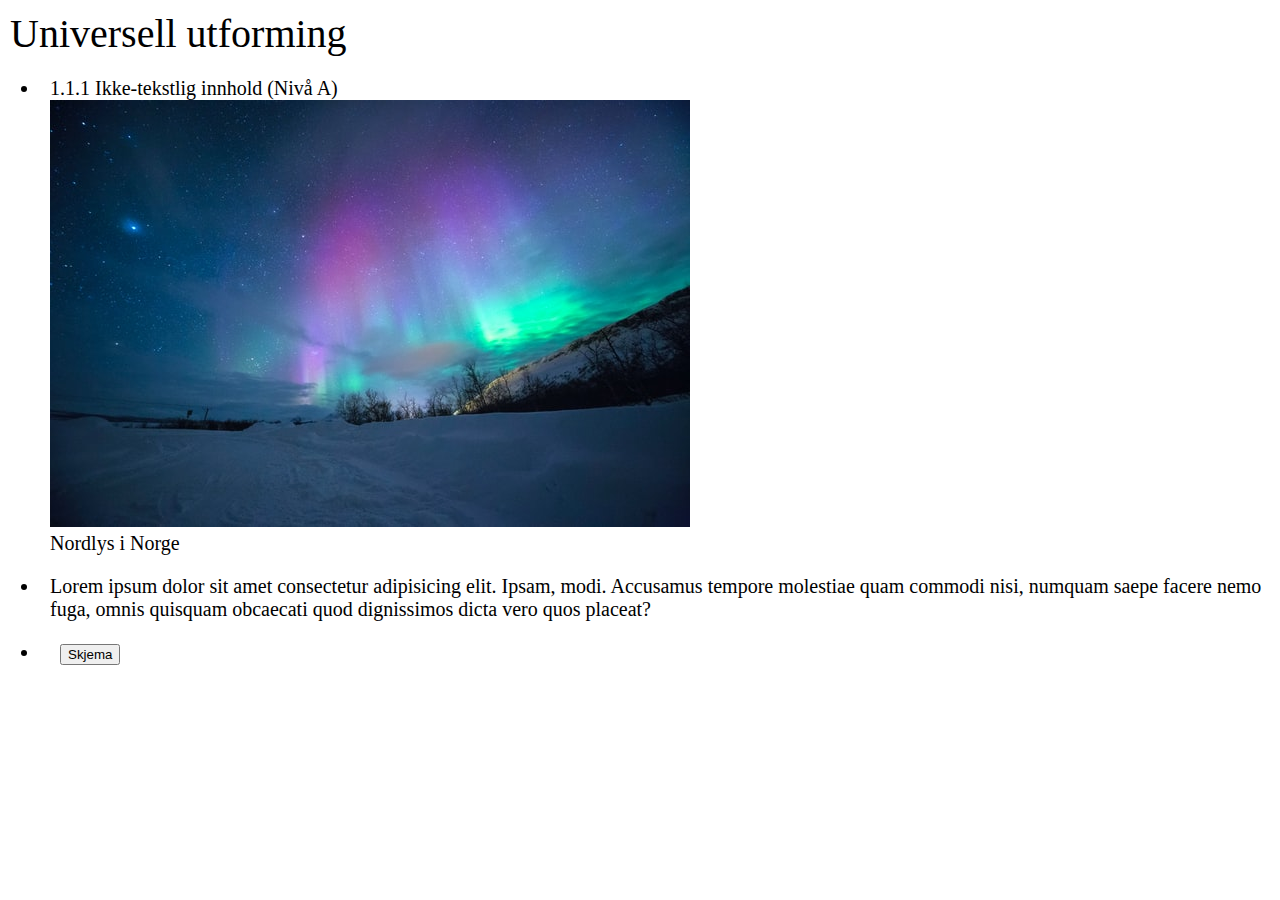
==== index.html @ d8d8387d "Add Forms and styles" ====
<!DOCTYPE html>
<html lang="no">
<head>
  <meta charset="UTF-8" />
  <meta http-equiv="X-UA-Compatible" content="IE=edge" />
  <meta name="viewport" content="width=device-width, initial-scale=1.0" />
  <title>Universell utforming krav</title>
  <link rel="stylesheet" href="css/reset.css" />
  <link rel="stylesheet" href="css/style.css" />
</head>
<body>

  <a class="visually-hidden-focusable" href="#main-content">Til hovedinnhold</a>

  <h1 id="main-content">Universell utforming</h1>

  <ul>
    <li>
      1.1.1 Ikke-tekstlig innhold (Nivå A)
      <figure>
        <img src="assets/nordlys-norway.jpg" tabindex="0" alt="Bildet av nordlys i Norge">
        <figcaption>Nordlys i Norge</figcaption>
      </figure>
    </li>
    <li tabindex="0">
      Lorem ipsum dolor sit amet consectetur adipisicing elit. Ipsam, modi. 
      Accusamus tempore molestiae quam commodi nisi, numquam saepe facere nemo fuga, 
      omnis quisquam obcaecati quod dignissimos dicta vero quos placeat?
    </li>
    <li>
      <a href="./forms.html">
        <button aria-label="hei, dette er en veldig fint knapp">
          Skjema
        </button>
      </a>
    </li>
  </ul>
  
</body>
</html>
---- css/style.css ----
body {
  font-size: 20px;
}

.sr-only {
  position:absolute;
  left:-10000px;
  top:auto;
  width:1px;
  height:1px;
  overflow:hidden;
}

.visually-hidden, .visually-hidden-focusable {
  clip: rect(0,0,0,0);
  border: 0;
  height: 1px;
  margin: -1px;
  overflow: hidden;
  padding: 0;
  position: absolute;
  white-space: nowrap;
  width: 1px;
}

ul li {
  padding: 10px;
}

h1 {
  margin: 10px;
}

input {
  display: block;
  margin: 10px;
  padding: 5px
}

label {
  display: block;
  margin: 20px 0 10px 10px;
}

fieldset, a {
  margin: 10px;
}
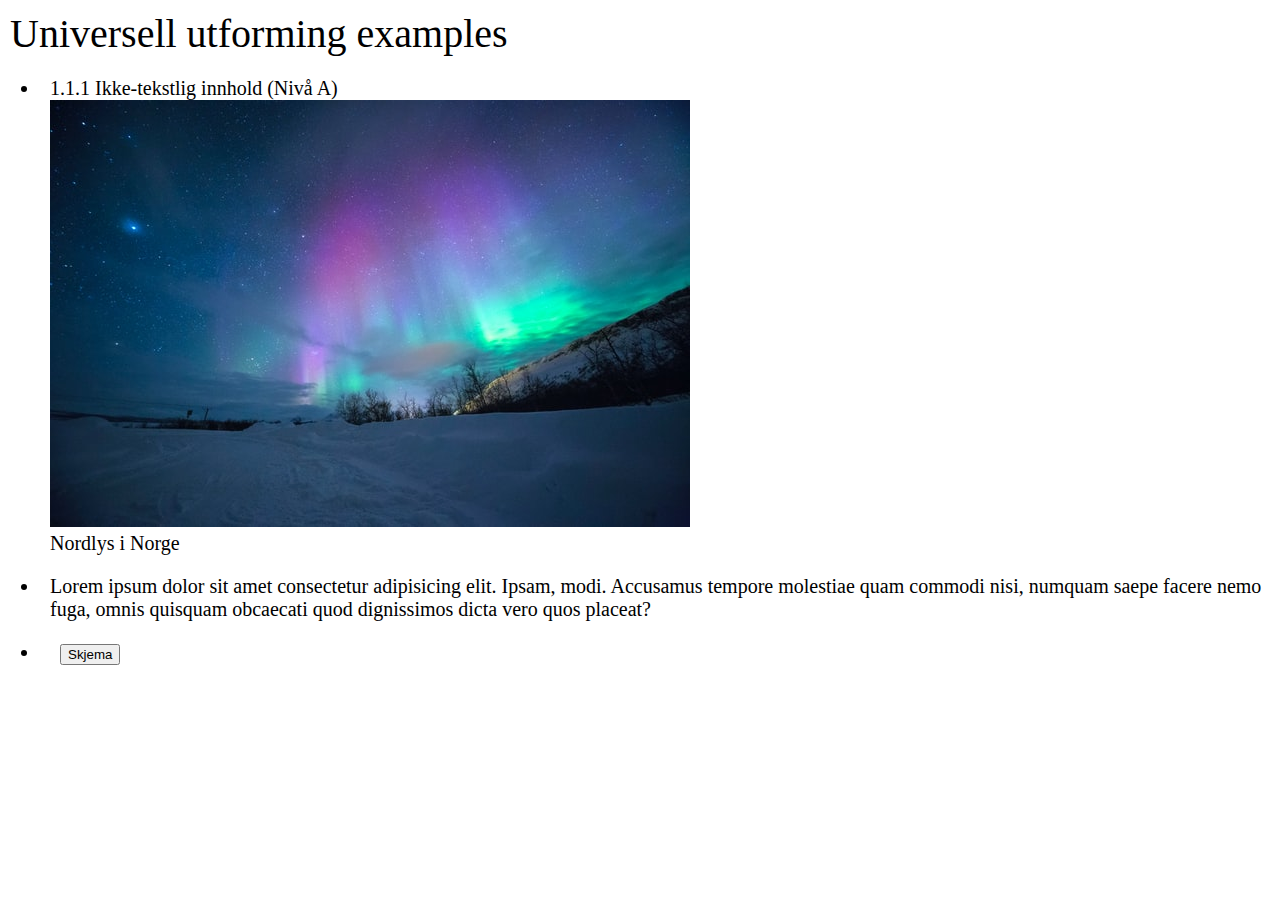
==== commit c113adf2: "Change title" ====
--- a/index.html
+++ b/index.html
@@ -12,7 +12,7 @@
 
   <a class="visually-hidden-focusable" href="#main-content">Til hovedinnhold</a>
 
-  <h1 id="main-content">Universell utforming</h1>
+  <h1 id="main-content">Universell utforming examples</h1>
 
   <ul>
     <li>
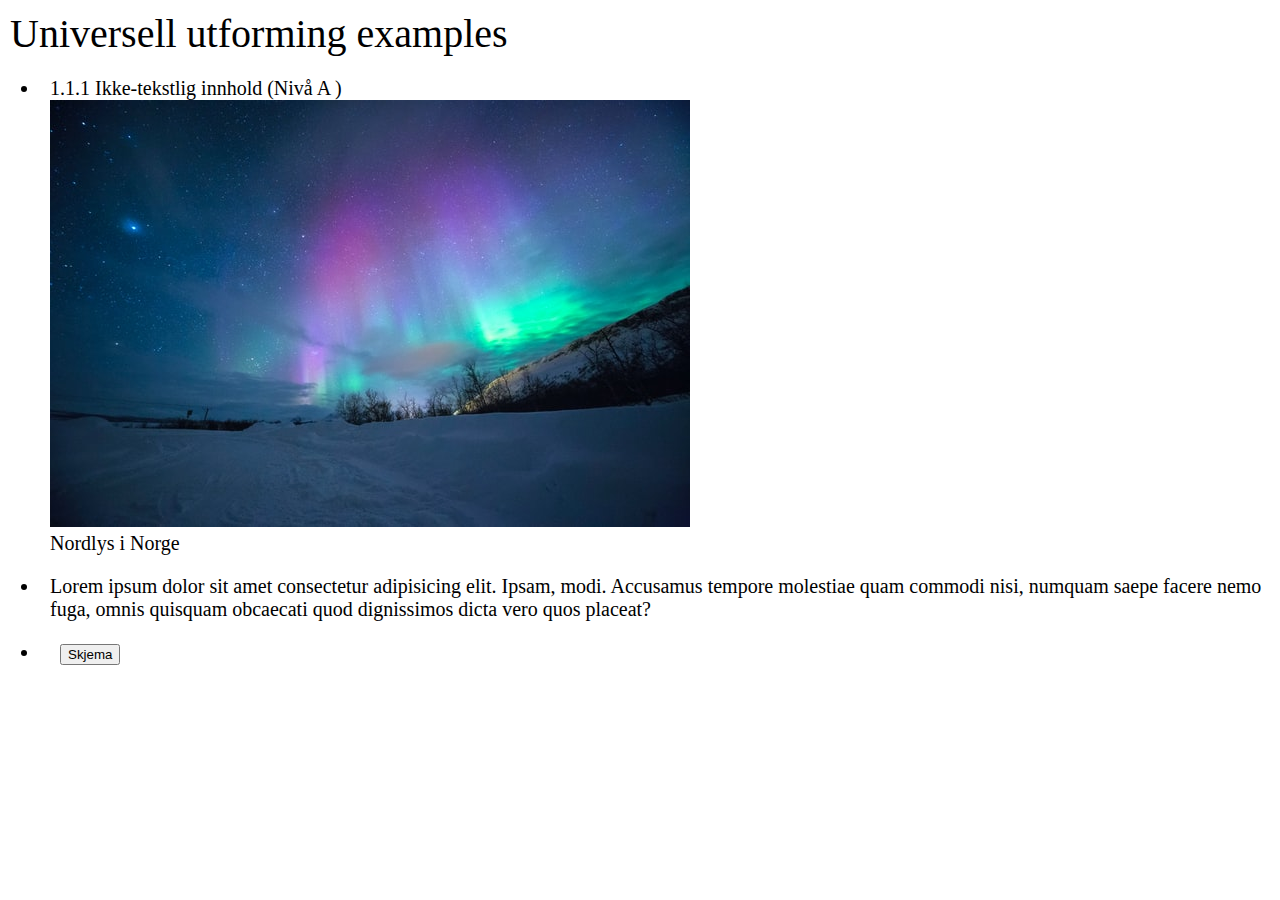
==== commit 386cc8f3: "Test" ====
--- a/index.html
+++ b/index.html
@@ -16,7 +16,7 @@
 
   <ul>
     <li>
-      1.1.1 Ikke-tekstlig innhold (Nivå A)
+      1.1.1 Ikke-tekstlig innhold (Nivå A )
       <figure>
         <img src="assets/nordlys-norway.jpg" tabindex="0" alt="Bildet av nordlys i Norge">
         <figcaption>Nordlys i Norge</figcaption>
